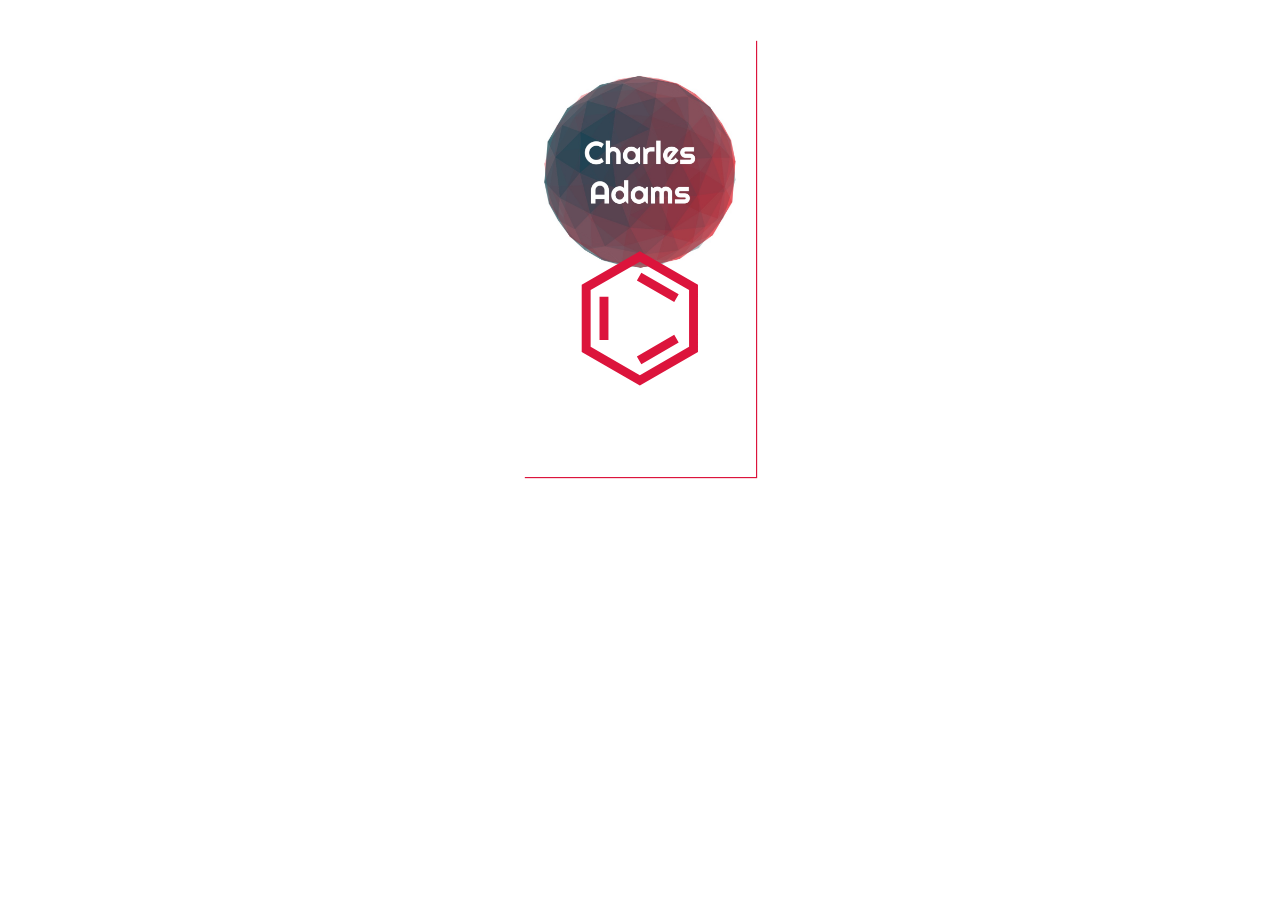
==== index.html @ cdf5e529 "initial" ====
<!DOCTYPE html><html>
<head>
  <meta charset="UTF-8">
  <meta name="viewport" content="width=device-width, initial-scale=1" />
  <title>site</title>
  <link href="https://fonts.googleapis.com/css?family=Righteous" rel="stylesheet">
  <link rel="stylesheet" href="style.css" />
</head>
<body>
<div id="wrap">
<div id="box">
  <div>
   <img id="logo" src="./images/logo.JPG">
 </div>

 <div id="icon">
 </div>

  <div>
   <nav id='nav'>
    <a href="about.html"> About </a>
    <a href="projects.html"> Projects </a>
    <a href="contact.html"> Contact </a>
   </nav>
 </div>
</div>
</div>
  <script src="script.js"></script>
</body>
</html>
---- style.css ----
body {
  display: grid;
  font-family: 'Righteous', cursive;
  transform: translate(0%, 2em);
}

#wrap {
  display: flex;
  align-items: center;
  flex-flow: column;
  width: 100%;
}

#box {
  box-shadow: 1px 1px 1px crimson;
  padding: 1em;
}

div {
 margin: 0 auto;
}

#logo {
 border-radius: 50%;
 width: 200px;
 height: auto;
 margin-bottom: 1em;
 margin-top: 1em;
}


nav {
 display: none;
 width: 200px;
 height: auto;
 overflow: hidden;
 margin: 0 auto;
 margin-top: 1em;
 animation: slideDown 3s ease;
}
@keyframes slideDown {
  from {
    height: 0%;
  }
  to {
    height: 100%;
  }
}

#icon {
  display: flex;
  justify-content: center;
  margin-top: -5em;
}
#icon:hover {
  cursor: pointer;
}
#icon:after {
  content: "\232c";
  color: crimson;
  font-size: 10em;
  padding-bottom: .3em;
}
.rotate {
 animation: rotate 2s ease-in-out;
}
@keyframes rotate {
 from {
  transform: rotate(0deg);
 }
 to {
  transform: rotate(3600deg);
 }
}

nav a {
 visibility: hidden;
 text-decoration: none;
 color: white;
 display: flex;
 flex-direction: column;
 justify-content: space-around;
 font-size: 1.25em;
 text-align: center;
 margin-bottom: 1em;
 padding: 1px 10px 1px 10px;
 background: linear-gradient(45deg, #3a6186, #89253e);
}
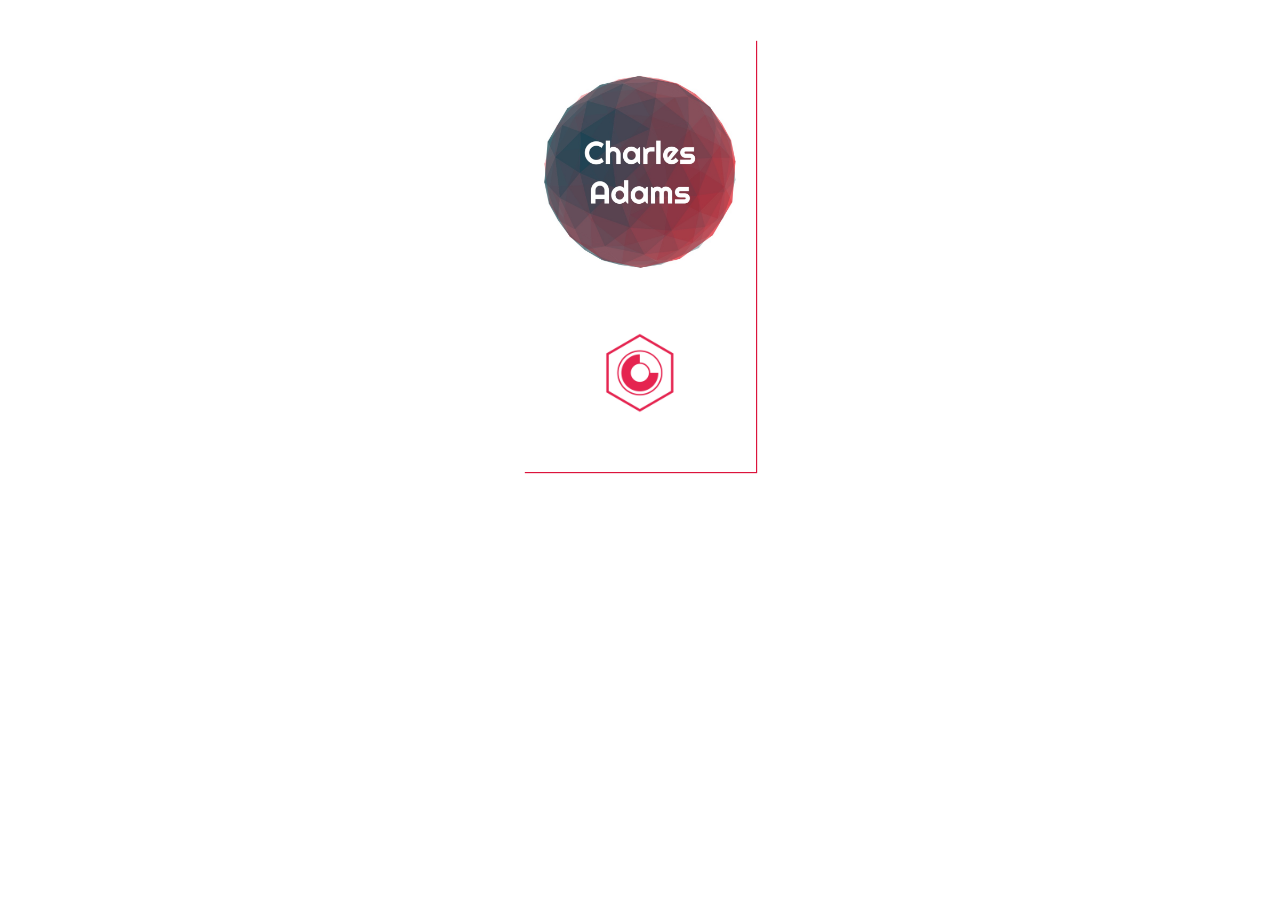
==== commit 447b29c1: "edits" ====
--- a/index.html
+++ b/index.html
@@ -1,4 +1,5 @@
-<!DOCTYPE html><html>
+<!DOCTYPE html>
+<html lang="en-US">
 <head>
   <meta charset="UTF-8">
   <meta name="viewport" content="width=device-width, initial-scale=1" />
@@ -14,6 +15,7 @@
  </div>
 
  <div id="icon">
+   <img src="./images/icon.JPG">
  </div>
 
   <div>
--- a/style.css
+++ b/style.css
@@ -14,6 +14,8 @@
 #box {
   box-shadow: 1px 1px 1px crimson;
   padding: 1em;
+  width: 200px;
+  height: 400px;
 }
 
 div {
@@ -50,17 +52,16 @@
 #icon {
   display: flex;
   justify-content: center;
-  margin-top: -5em;
+  margin: 20%;
+}
+#icon img {
+  height: 5em;
+  width: 5em;
 }
 #icon:hover {
   cursor: pointer;
 }
-#icon:after {
-  content: "\232c";
-  color: crimson;
-  font-size: 10em;
-  padding-bottom: .3em;
-}
+
 .rotate {
  animation: rotate 2s ease-in-out;
 }
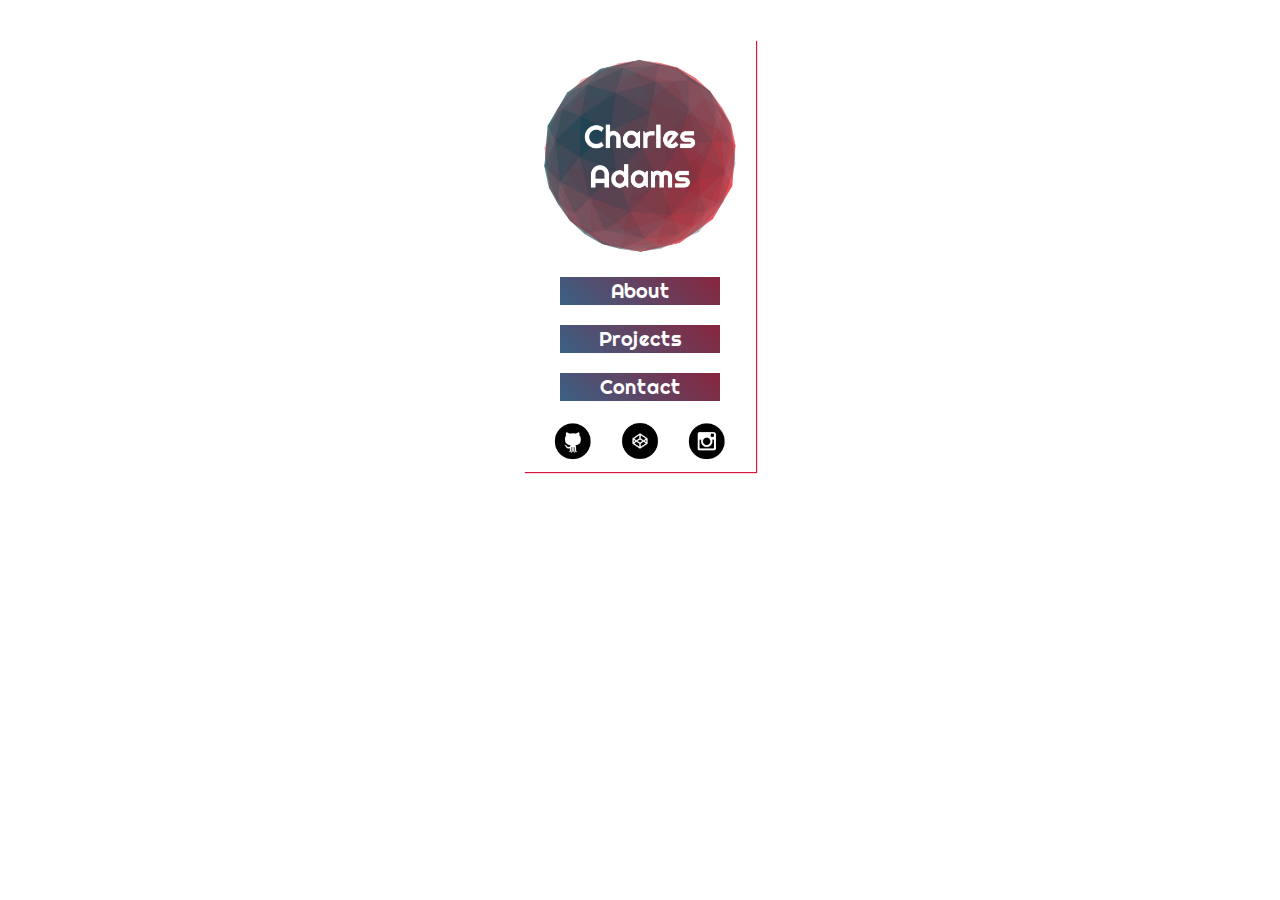
==== commit 2bf109a9: "edits" ====
--- a/index.html
+++ b/index.html
@@ -3,7 +3,7 @@
 <head>
   <meta charset="UTF-8">
   <meta name="viewport" content="width=device-width, initial-scale=1" />
-  <title>site</title>
+  <title>Charles Adams</title>
   <link href="https://fonts.googleapis.com/css?family=Righteous" rel="stylesheet">
   <link rel="stylesheet" href="style.css" />
 </head>
@@ -14,17 +14,28 @@
    <img id="logo" src="./images/logo.JPG">
  </div>
 
- <div id="icon">
-   <img src="./images/icon.JPG">
- </div>
-
   <div>
-   <nav id='nav'>
+   <nav id='home-nav'>
     <a href="about.html"> About </a>
     <a href="projects.html"> Projects </a>
     <a href="contact.html"> Contact </a>
    </nav>
  </div>
+
+ <footer>
+   <!-- Github -->
+   <a href="https://github.com/charle5adam5">
+     <img src="./images/github.png" />
+   </a>
+   <!-- Codepen -->
+   <a href="https://codepen.io/Chaada/">
+     <img src="./images/codepen.png" />
+   </a>
+   <!-- Instagram -->
+   <a href="https://www.instagram.com/dustandatoms/">
+     <img src="./images/instagram.png" />
+   </a>
+ </footer>
 </div>
 </div>
   <script src="script.js"></script>
--- a/style.css
+++ b/style.css
@@ -1,9 +1,9 @@
 body {
-  display: grid;
   font-family: 'Righteous', cursive;
   transform: translate(0%, 2em);
 }
 
+/* home */
 #wrap {
   display: flex;
   align-items: center;
@@ -26,56 +26,17 @@
  border-radius: 50%;
  width: 200px;
  height: auto;
- margin-bottom: 1em;
+}
+
+#home-nav {
+ display: flex;
+ flex-flow: column;
+ width: 200px;
+ height: auto;
+ margin: 0 auto;
  margin-top: 1em;
 }
-
-
-nav {
- display: none;
- width: 200px;
- height: auto;
- overflow: hidden;
- margin: 0 auto;
- margin-top: 1em;
- animation: slideDown 3s ease;
-}
-@keyframes slideDown {
-  from {
-    height: 0%;
-  }
-  to {
-    height: 100%;
-  }
-}
-
-#icon {
-  display: flex;
-  justify-content: center;
-  margin: 20%;
-}
-#icon img {
-  height: 5em;
-  width: 5em;
-}
-#icon:hover {
-  cursor: pointer;
-}
-
-.rotate {
- animation: rotate 2s ease-in-out;
-}
-@keyframes rotate {
- from {
-  transform: rotate(0deg);
- }
- to {
-  transform: rotate(3600deg);
- }
-}
-
-nav a {
- visibility: hidden;
+#home-nav a {
  text-decoration: none;
  color: white;
  display: flex;
@@ -87,3 +48,136 @@
  padding: 1px 10px 1px 10px;
  background: linear-gradient(45deg, #3a6186, #89253e);
 }
+
+footer {
+  display: flex;
+  justify-content: space-around;
+  margin: 0 auto;
+}
+footer img {
+ height: 2.5em;
+ width: 2.5em;
+ margin-left: .5em;
+ margin-right: .5em;
+}
+footer img:hover {
+ cursor: pointer;
+}
+
+/* nav style */
+nav {
+  display: flex;
+  justify-content: space-around;
+  margin-top: .5em;
+}
+nav a {
+  color: crimson;
+  text-decoration: none;
+  margin: 0 1em 0 1em;
+  text-align: center;
+}
+nav a:hover {
+  text-decoration: underline;
+}
+.current {
+  color: white;
+  background: linear-gradient(45deg, #3a6186, #89253e);
+  padding: 1px 5px 1px 5px;
+}
+.current:hover {
+  text-decoration: none;
+}
+/* end nav style */
+
+#header {
+  margin-top: 1em;
+  margin-bottom: 1em;
+}
+#header h1 {
+ color: crimson;
+ text-align: center;
+}
+#header img {
+ width: 15em;
+ height: auto;
+}
+
+/* About */
+
+#bio {
+ /* background: linear-gradient(45deg, #3a6186, #89253e); */
+ padding: 0.5em;
+ width: 70%;
+}
+#bio p {
+ background: white;
+ color: crimson;
+ font-family: 'Asap', sans-serif;
+ font-size: 1.25em;
+ padding: 0.5em;
+}
+.p:before {
+  content: '\25cf';
+}
+#end {
+  text-align: center;
+}
+
+/* end about */
+
+/* projects */
+#container {
+  display: flex;
+  flex-flow: row;
+  justify-content: space-around;
+}
+.content {
+  display: flex;
+  flex-flow: column;
+  margin-left: 1em;
+  margin-right: 1em;
+}
+.content img {
+  border: solid 5px crimson;
+  height: 10em;
+  width: auto;
+  margin-top: 1em;
+  margin-bottom: 1em;
+}
+
+#projects {
+  display: flex;
+  justify-content: space-around;
+  flex-flow: column;
+}
+#projects h3 {
+  color: white;
+  background: linear-gradient(45deg, #3a6186, #89253e);
+  text-align: center;
+}
+
+@media screen and (max-width: 700px) {
+  #container {
+    flex-flow: column;
+  }
+}
+/* end projects */
+
+/* contact */
+#info {
+ background: linear-gradient(45deg, #3a6186, #89253e);
+ color: crimson;
+ padding: 1em;
+ width: 20em;
+}
+#info a {
+ text-decoration: none;
+ color: white;
+ font-size: 1.5em;
+}
+#number {
+  color: white;
+  font-size: 1.5em;
+}
+
+/* end contact */
